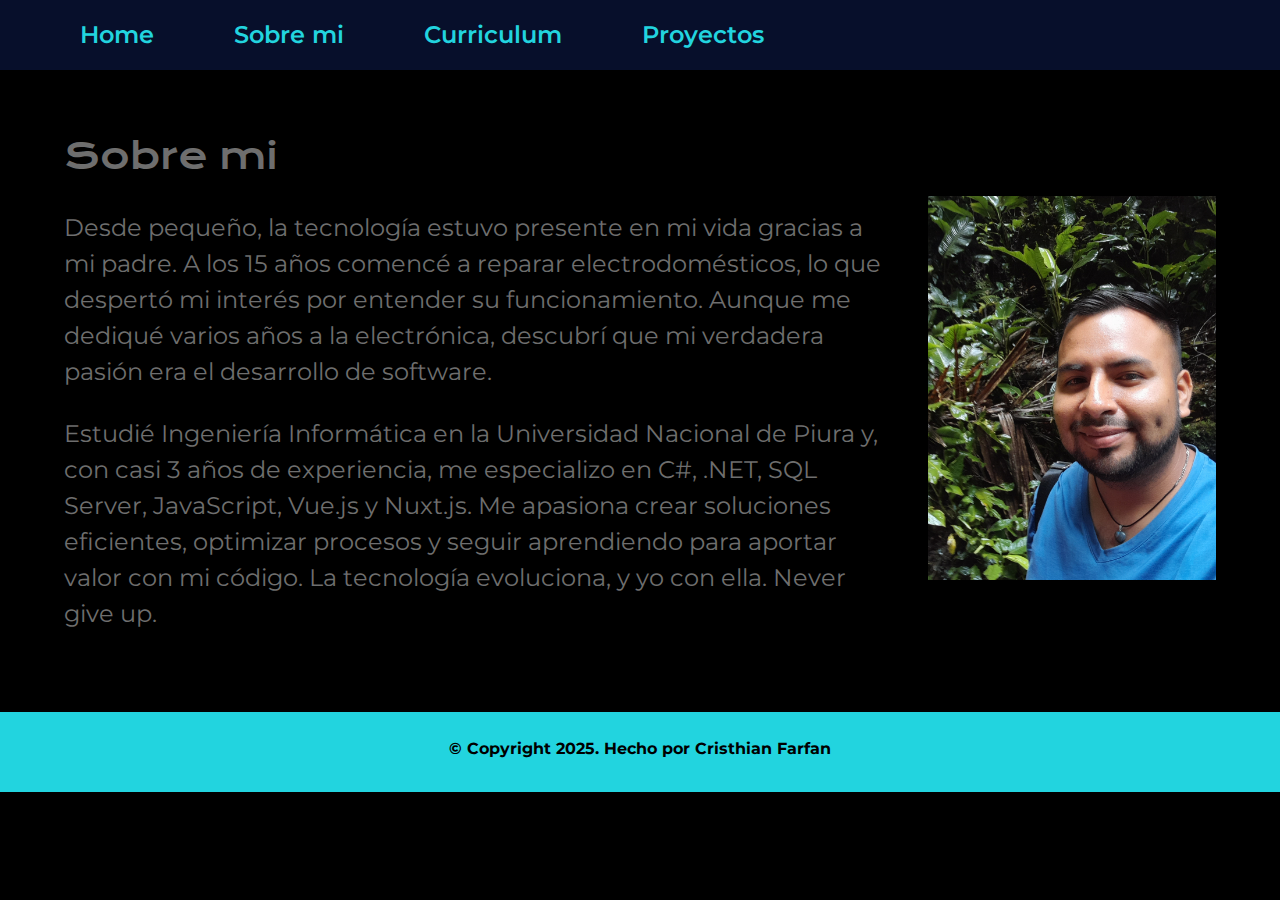
==== pages/about.html @ 130a4145 "first commit" ====
<!DOCTYPE html>
<html lang="es">
  <head>
    <meta charset="UTF-8" />
    <meta name="viewport" content="width=device-width, initial-scale=1.0" />
    <link rel="stylesheet" href="../assets/css/about.css" />
    <title>Sobre mi</title>
  </head>
  <body>
    <header class="header">
      <nav class="header__menu">
        <a href="index.html" class="header__menu__link">Home</a>
        <a href="about.html" class="header__menu__link">Sobre mi</a>
        <a href="curriculum.html" class="header__menu__link">Curriculum</a>
        <a href="projects.html" class="header__menu__link">Proyectos</a>
      </nav>
    </header>
    <main class="sobre_mi">
      <section class="sobre_mi__contenido">
        <h1 class="sobre_mi__contenido__titulo">Sobre mi</h1>
        <p class="sobre_mi__contenido__texto">
            Desde pequeño, la tecnología estuvo presente en mi vida gracias a mi padre. A los 15 años comencé a reparar electrodomésticos, lo que despertó mi interés por entender su funcionamiento. Aunque me dediqué varios años a la electrónica, descubrí que mi verdadera pasión era el desarrollo de software.
        </p>
        <p class="sobre_mi__contenido__texto">
            Estudié Ingeniería Informática en la Universidad Nacional de Piura y, con casi 3 años de experiencia, me especializo en C#, .NET, SQL Server, JavaScript, Vue.js y Nuxt.js. Me apasiona crear soluciones eficientes, optimizar procesos y seguir aprendiendo para aportar valor con mi código. La tecnología evoluciona, y yo con ella. Never give up.
        </p>
      </section>
      <img
        class="sobre_mi__imagen"
        src="../assets/img/profile_one.jpg"
        alt="imagen de programador"
      />
    </main>
    <footer class="footer">
      <span> <strong>
        © Copyright 2025. Hecho por Cristhian Farfan</span>
      </strong>
    </footer>
  </body>
</html>
---- assets/css/about.css ----
@import url("../css/global.css");
h1 {
  color: var(--color-secundario);
}
.sobre_mi {
  display: flex;
  align-items: center;
  padding: 10% 15%;
  justify-content: space-between;
  gap: 82px;
}
.sobre_mi__contenido {
  width: 50%;
  display: flex;
  flex-direction: column;
  gap: 40px;
  flex:1;
}

.sobre_mi__contenido__titulo {
  font-family: Krona One;
  font-size: 2.25rem;
  font-weight: 400;
  line-height: 56px;
  text-align: left;
}
.sobre_mi__contenido__texto {
  font-family: var(--fuente-montserrat);
  font-size: 1.5rem;
  font-weight: 400;
  line-height: 36px;
  text-align: left;
}

.sobre_mi__imagen {
    width: 25%;
  }
  
@media (max-width: 575px) {
    .header {
      padding: 1rem 5rem;
    }
    .header__menu {
      justify-content: center;
    }
    .header__menu__link {
      font-size: 0.8rem;
    }
    .sobre_mi {
      flex-direction: column-reverse;
      gap: 20px;
      padding: 5%;
    }
    .sobre_mi__contenido {
      width: auto;
    }
    .sobre_mi__contenido__titulo {
      text-align: center;
    }
    .sobre_mi__contenido__texto {
      text-align: center;
      /* max-width: 800px; */
    }
  }
  
  /* Móviles (hasta 767px) */
  @media (max-width: 767px) {
    .header {
      padding: 1rem 5rem;
    }
    .header__menu {
      justify-content: center;
    }
    .sobre_mi {
      flex-direction: column-reverse;
      gap: 40px;
      margin-top: 10%;
    }
    .sobre_mi__contenido {
      width: auto;
    }
    .sobre_mi__contenido__titulo {
      text-align: center;
    }
    .sobre_mi__contenido__texto {
      text-align: center;
      /* max-width: 800px; */
    }
  }
@media (min-width: 1024px) {
    .header {
      padding: 1rem 5rem;
      width: 100%;
      background-color: #070f2b;
      position: fixed;
      top: 0;
      left: 0;
    }
  
    .sobre_mi {
      margin-top: 5%;
      gap: 40px;
      padding: 5%;
    }
    .sobre_mi__contenido {
      width: auto;
      gap: 10px;
    }
  
  }
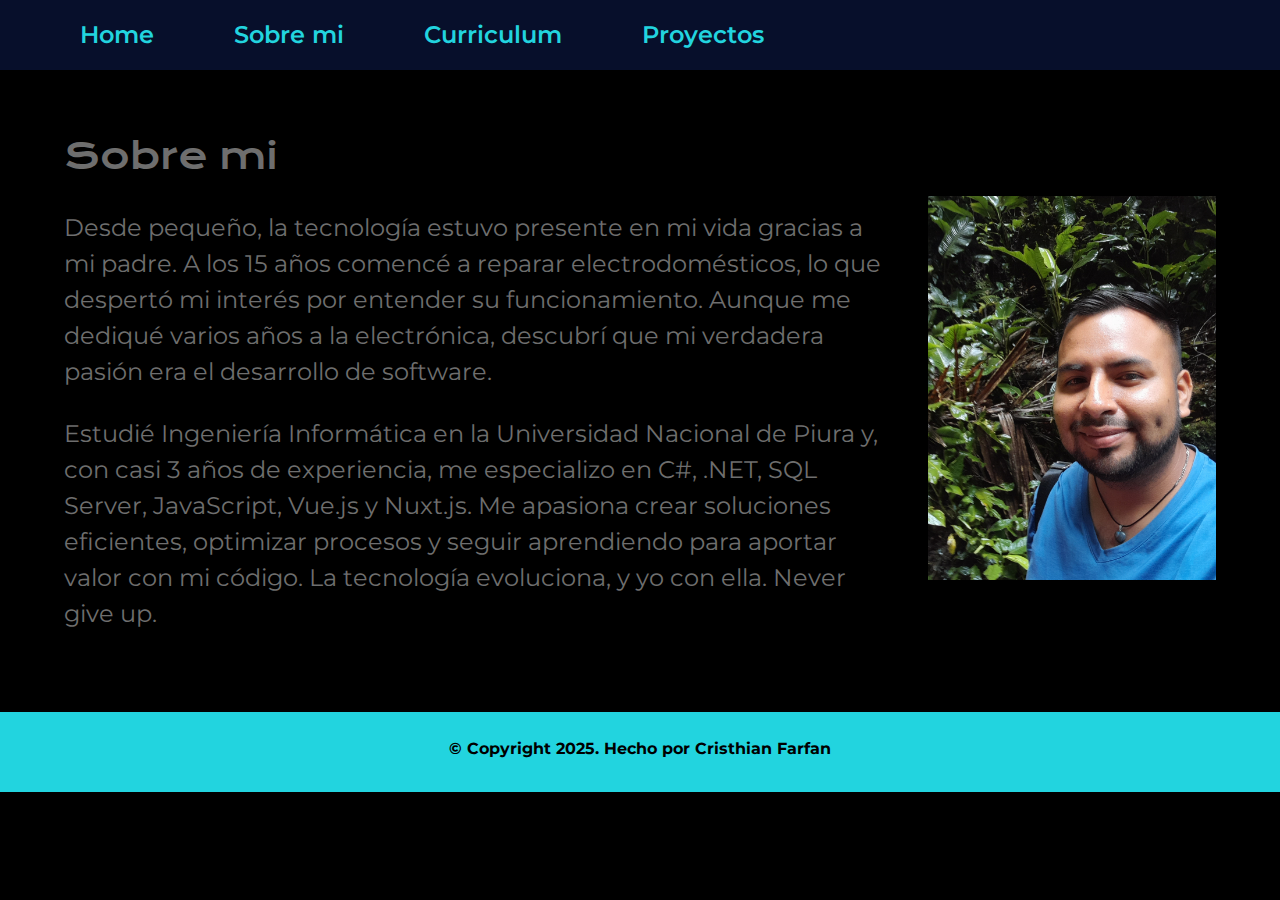
==== commit 05572d70: "update source root" ====
--- a/pages/about.html
+++ b/pages/about.html
@@ -9,10 +9,10 @@
   <body>
     <header class="header">
       <nav class="header__menu">
-        <a href="index.html" class="header__menu__link">Home</a>
-        <a href="about.html" class="header__menu__link">Sobre mi</a>
-        <a href="curriculum.html" class="header__menu__link">Curriculum</a>
-        <a href="projects.html" class="header__menu__link">Proyectos</a>
+        <a href="portafolio/" class="header__menu__link">Home</a>
+        <a href="./about.html" class="header__menu__link">Sobre mi</a>
+        <a href="./curriculum.html" class="header__menu__link">Curriculum</a>
+        <a href="./projects.html" class="header__menu__link">Proyectos</a>
       </nav>
     </header>
     <main class="sobre_mi">
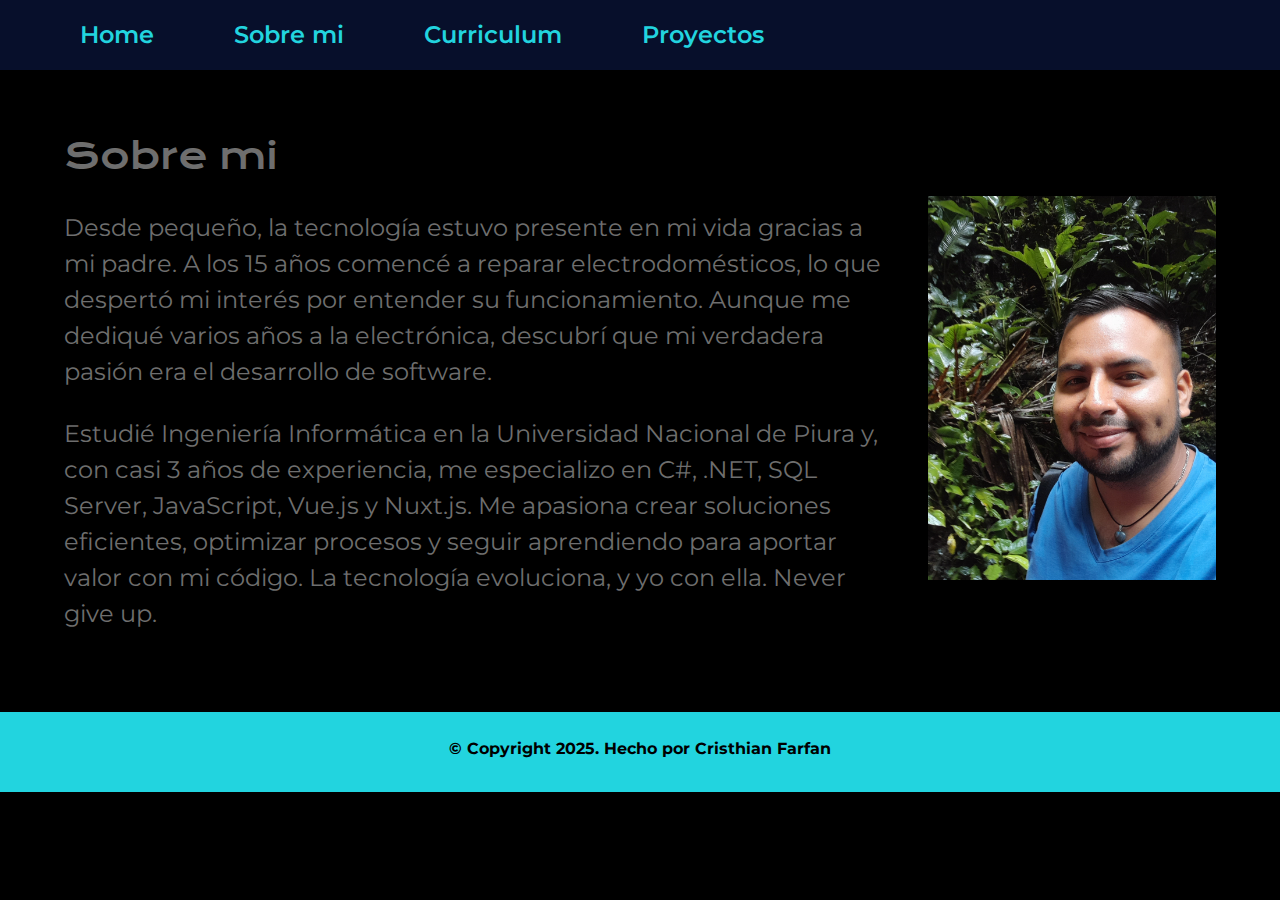
==== commit df19c97a: "update href" ====
--- a/pages/about.html
+++ b/pages/about.html
@@ -9,7 +9,7 @@
   <body>
     <header class="header">
       <nav class="header__menu">
-        <a href="portafolio/" class="header__menu__link">Home</a>
+        <a href="./index.html" class="header__menu__link">Home</a>
         <a href="./about.html" class="header__menu__link">Sobre mi</a>
         <a href="./curriculum.html" class="header__menu__link">Curriculum</a>
         <a href="./projects.html" class="header__menu__link">Proyectos</a>
